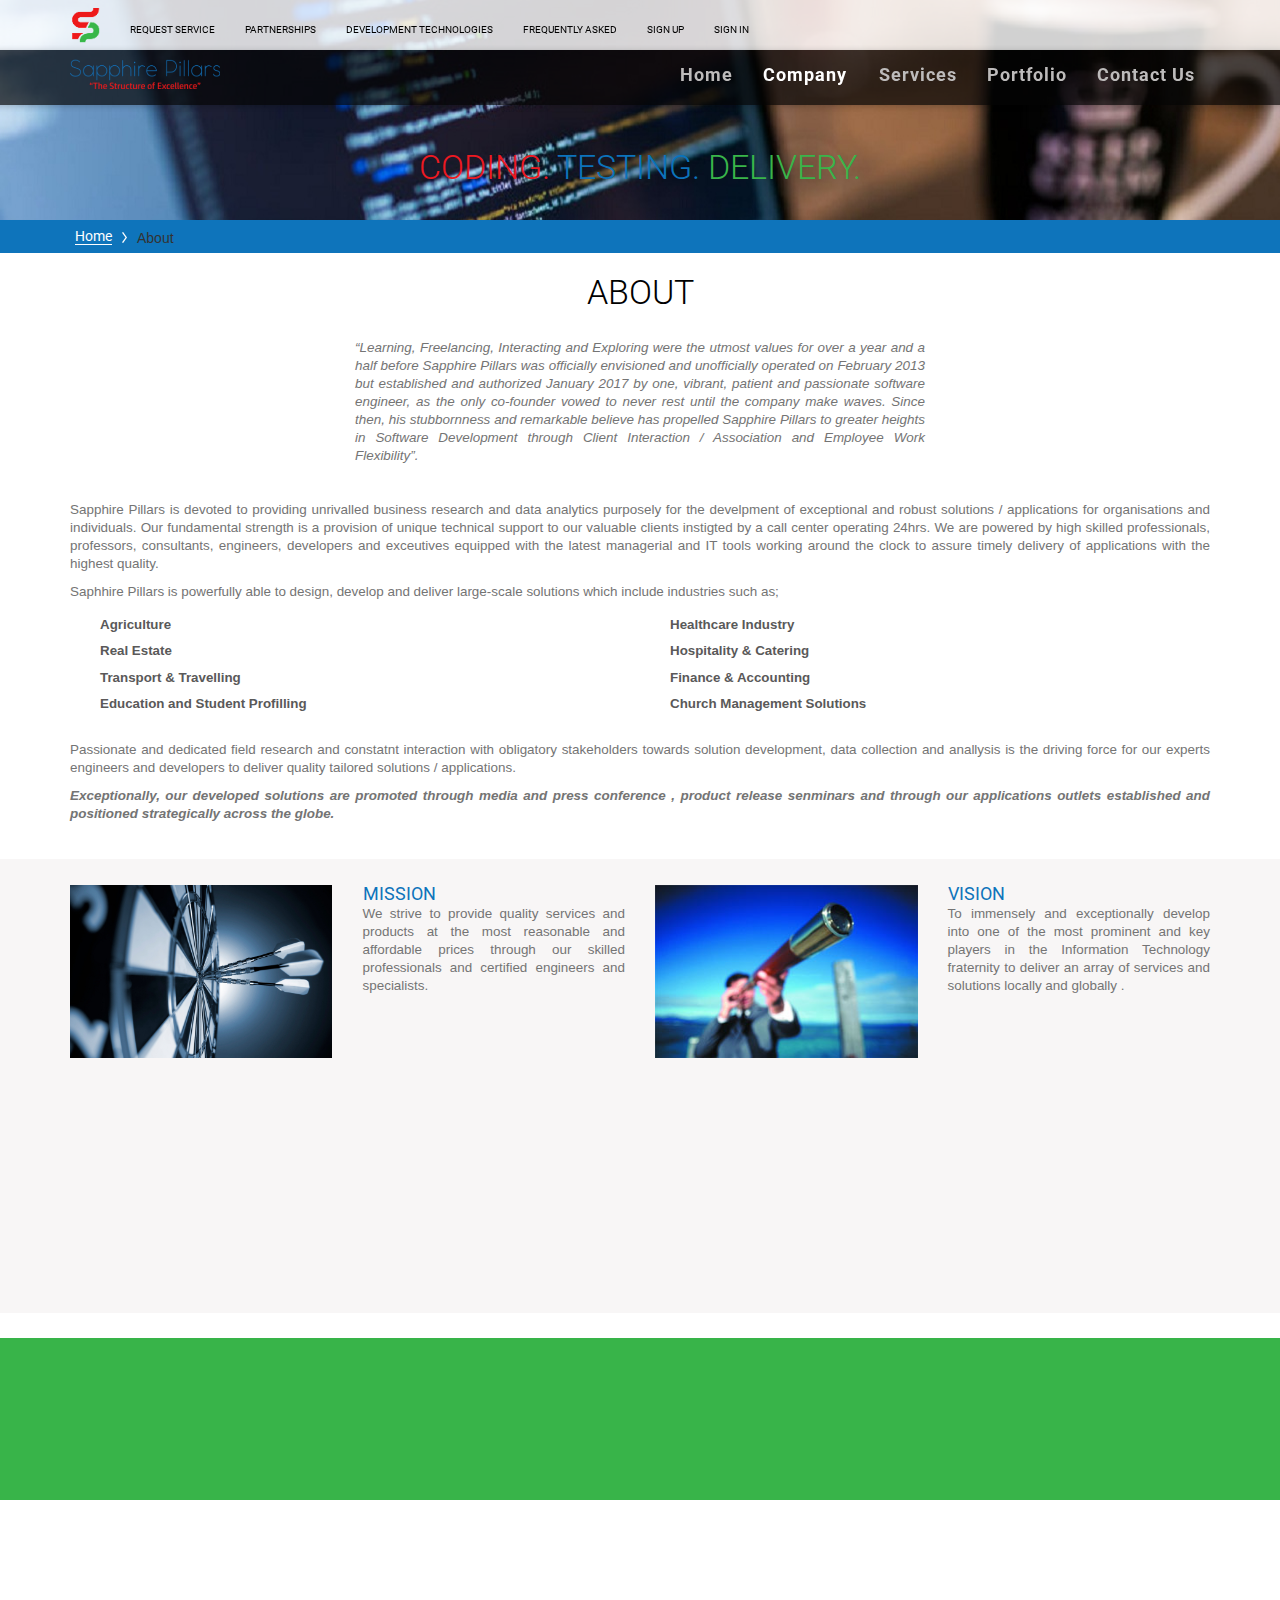
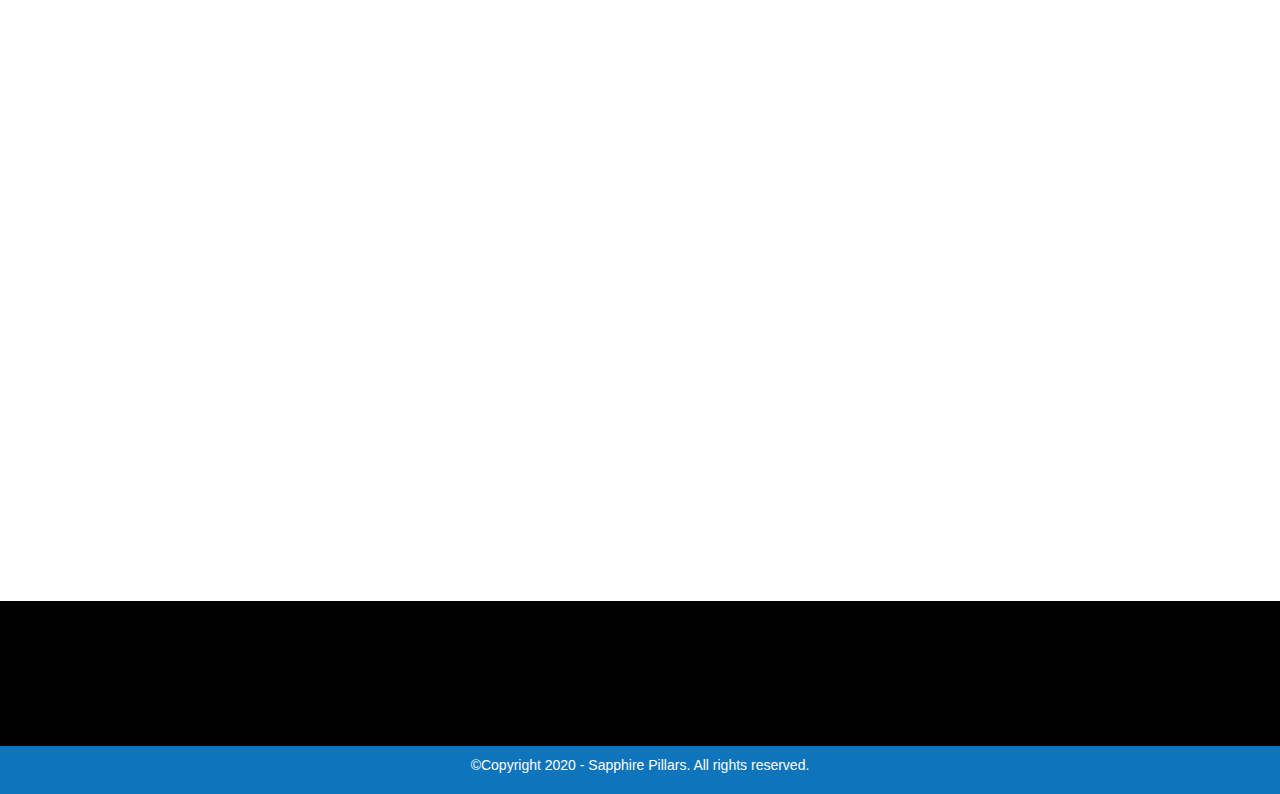
==== about.html @ 966e0cbd "Sapphire Update" ====
<!doctype html>
<html lang="en">
	<head>
		<meta charset="UTF-8">
		<title>Sapphire Pillars</title>
		<meta name="description" content="Sebego Attorneys" >
		<meta name="author" content="Sapphire Pillars">
		<meta http-equiv="X-UA-Compatible" content="IE=edge">
		<!--FAVICON -->
		<link rel="shortcort icon" href="images/favicon.png" />

		<!-- Mobile Specific Meta -->
		<meta name="viewport" content="width=device-width, initial-scale=1">

		<!-- Bootstrap  -->
		<link href="css/bootstrap.min.css" rel="stylesheet">
		<link href="css/animate.css" rel="stylesheet" />
		<!-- icon fonts font Awesome -->
		<link href="font-awesome/css/font-awesome.min.css" rel="stylesheet" type="text/css" />
		<!-- custom css  -->
		<link href="css/style.css" rel="stylesheet">
		<link href="css/slider.css" rel="stylesheet">
	</head>

  	<body class="header-fixed-top" id="page-top" data-spy="scroll" data-target=".navbar-custom">
	    <div id="page-top" class="page-top"></div><!-- /.page-top -->

	    <nav class="navbar navbar-fixed-top" role="navigation">
	     	<div class="containerifluid-fill">
	     		<div class="row">
	     			<nav class="navbar navbar-default navbar-xs">
				        <div class="container">
				            <div class="navbar-header page-scroll">
				              	<button type="button" class="navbar-toggle" data-toggle="collapse" data-target=".navbar-main-collapse">
				                  <i class="fa fa-bars"></i>
				              	</button>
				              	<a class="navbar-brand" href="index.php">
				                  <img class="img-responsive" src="images/favicon.png" width="30" alt=""  />
				              	</a>
				          	</div>
				            <div id="navbar" class="navbar-collapse collapse">
				              	<ul class="nav navbar-nav ">
					                <li>
					                  <a class="page-scroll last" href="request.php"> Request Service</a>
					                </li>
					                <li>
					                  <a class="page-scroll" href="partners.php"> Partnerships</a>
					                </li>
					                <!--<li>
					                  <a class="page-scroll" href="forum.php"> Technology Discussions</a>
					                </li>-->
					                <!--<li>
					                  <a class="page-scroll" href="forum.php"> Software Solutions</a>
					                </li>-->
					                <li>
					                  <a class="page-scroll" href="technologies.php">Development Technologies</a>
					                </li>
					                <li>
					                  <a class="page-scroll" href="faqs.php">Frequently Asked</a>
					                </li>
					                <li>
					                  <a class="page-scroll" href="sign_up.php">Sign Up</a>
					                </li>
					                <li>
					                  <a class="page-scroll" href="sign_in.php">Sign in</a>
					                </li>
				              	</ul>

				              	<ul class="nav navbar-nav navbar-right">
				              		<div class="widget top">
							            <ul>
							                <li>
							                  <a href="https://www.facebook.com/sapphirepillars/" target="_new">
							                    <span class="fa-stack fa-lg">
							                      <i class="fa fa-circle fa-stack-2x"></i>
							                      <i class="fa fa-facebook fa-stack-1x fa-inverse"></i>
							                    </span>
							                  </a>
							                </li>
							                <li>
							                  <a href="https://twitter.com/sapphirepillars" target="_new">
							                    <span class="fa-stack fa-lg">
							                      <i class="fa fa-circle fa-stack-2x"></i>
							                      <i class="fa fa-twitter fa-stack-1x fa-inverse"></i>
							                    </span>
							                  </a>
							                </li>
							                <li>
							                  <a href="https://www.linkedin.com/in/sapphirepillars" target="_new">
							                    <span class="fa-stack fa-lg">
							                      <i class="fa fa-circle fa-stack-2x"></i>
							                      <i class="fa fa-linkedin fa-stack-1x fa-inverse"></i>
							                    </span>
							                  </a>
							                </li>
							            </ul>
						          	</div>
				            	</ul>
				            </div><!--/.nav-collapse -->
				        </div><!--end container-->
				    </nav><!--end navigation menu-->
	     		</div>
	     		<div class="row">
	     			<div class="navbar navbar-default navbar-custom">
	     				<div class="container">
	     					<div class="navbar-header page-scroll">
				              	<button type="button" class="navbar-toggle" data-toggle="collapse" data-target=".navbar-main-collapse">
				                  <i class="fa fa-bars"></i>
				              	</button>
				              	<a class="navbar-brand slogan" href="index.php">
				                  <img class="img-responsive" src="images/slogan.png" width="150" alt=""  />
				              	</a>
				          	</div>

					        <!-- Collect the nav links, forms, and other content for toggling -->
					        <div class="collapse navbar-collapse navbar-right navbar-main-collapse">
					          	<div class="col-sm-offset-0">
						            <ul class="nav navbar-nav">
						              <li><a href="index.php">Home</a></li>
						              <li class="active"><a href="about.php">Company</a></li>
						              <li><a href="services.php">Services</a></li>
						              <li><a href="portfolio.php">Portfolio</a></li>
						              <li><a href="contact.php">Contact Us</a></li>
						            </ul>
					            </div>
					        </div>
					        <!-- /.navbar-collapse -->
	     				</div>
				    </div>
	     		</div>
	     	</div>
	    </nav>

	    <div class="container-flui-fill content">
	    	<div class="about-area">
			   <div class="title-area text-center">
			   		<div class="wow fadeInDown" data-wow-delay="0.4s">
			    		<h2 class="about-title">
			    			<span style="color:#ed1921;">Coding.</span>
		                    <span style="color:#0c73bb;">Testing.</span>
		                    <span style="color:#39b54a;">Delivery.</span>
						</h2>
			    	</div>
			  	</div><!-- /.title-area -->
			</div>
	    </div>

	    <div class="container-flui-fill">
	    	<div class="breadcrumbs">
	    		<div class="container">
					<section>
						<ul class="clearfix">
							<li><a href="index.php" title="">Home</a></li>
							<li class="divider"></li>
							<li class="last">About</li>
						</ul>
					</section>
				</div>
			</div>
	    </div>

	    <section id="about" class="about">
		    <div class="container">
		    	<div class="about-area">
				   <div class="title-area text-center">
				   		<div class="wow lightSpeedIn" data-wow-delay="0.4s">
				    		<h2 class="about-title">About</h2>
				    	</div>
				  	</div><!-- /.title-area -->
				</div>
				<div class="description">
			  		<div class="wow fadeInUp" data-wow-delay="0.8s">
				  		<p class="text-justify" style="font-style: italic;">
				  			<q>Learning, Freelancing, Interacting and Exploring were the utmost values for over a year 
				  			and a half before Sapphire Pillars was officially envisioned and unofficially operated on February 2013 but established and authorized January 2017 by one, vibrant, patient and passionate software engineer, as the only co-founder vowed to never rest until the company make waves. Since then, his stubbornness and remarkable believe has propelled Sapphire Pillars to greater heights in Software Development through Client Interaction / Association and Employee Work Flexibility</q>. 
				  		</p>
					</div>
			  	</div>
		    </div>
	    </section>

	    <section id="more_about" class="more_about">
	    	<div class="container">
	    		<div class="wow fadeInUp" data-wow-delay="1.2s">
		    		<p class="text-justify">
			  			Sapphire Pillars is devoted to providing unrivalled business research and data analytics purposely for the develpment of exceptional and robust solutions / applications for organisations and individuals. Our fundamental strength is a provision of unique technical support to our valuable clients instigted by a call center operating 24hrs.

			  			We are powered by high skilled professionals, professors, consultants, engineers, developers and exceutives equipped with the latest managerial and IT tools working around the clock to assure timely delivery of applications with the highest quality.
				  	</p>
				  	<p class="text-justify">
				  		Saphhire Pillars is powerfully able to design, develop and deliver large-scale solutions which include industries such as;
				  	</p>
			  	</div>

			  	<div class="col-sm-6">
			  		<div class="wow bounceIn" data-wow-delay="0.4s">
			  			<ul class="lead-list">
		                    <li> <span class="list">
		                    	<span class="fa fa-check icon-primary services-text"></span>
		                    	<b>Agriculture</b>  
		                    	</span>
		                    </li><br>
		                    <li> <span class="list">
		                    	<span class="fa fa-check icon-primary services-text"></span>
		                    	<b>Real Estate</b> 
		                    	</span>
		                    </li><br>
		                    <li> <span class="list">
		                    	<span class="fa fa-check icon-primary services-text"></span>
		                    	<b>Transport & Travelling</b> 
		                    	</span>
		                    </li><br>
		                    <li> <span class="list">
		                    	<span class="fa fa-check icon-primary services-text"></span>
		                    	<b>Education and Student Profilling</b> 
		                    	</span>
		                    </li>
		                </ul>
		            </div>
		  		</div>
			  	<div class="col-sm-6">
			  		<div class="wow bounceIn" data-wow-delay="0.8s">
				  		<ul class="lead-list">
		                    <li> <span class="list">
		                    	<span class="fa fa-check icon-primary services-text"></span>
		                    	<b>Healthcare Industry</b> 
		                    	</span>
		                    </li><br>
		                    <li> <span class="list">
		                    	<span class="fa fa-check icon-primary services-text"></span>
		                    	<b>Hospitality & Catering</b> 
		                    	</span>
		                    </li><br>
		                    <li> <span class="list">
		                    	<span class="fa fa-check icon-primary services-text"></span>
		                    	<b>Finance & Accounting</b> 
		                    	</span>
		                    </li><br>
		                    <li> <span class="list">
		                    	<span class="fa fa-check icon-primary services-text"></span>
		                    	<b>Church Management Solutions</b> 
		                    	</span>
		                    </li><br><br>
		                </ul>
		            </div>
	            </div>

	            <div class="wow fadeInUp" data-wow-delay="1.2s">
				  	<p class="text-justify">
				  		Passionate and dedicated field research and constatnt interaction with obligatory stakeholders towards solution development, data collection and anallysis is the driving force for our experts engineers and developers to deliver quality tailored solutions / applications.
				  	</p>
				  	<p class="text-justify" style="font-style: italic; font-weight: 600;">
				  		Exceptionally, our developed solutions are promoted through media and press conference , product release senminars and through our applications outlets established and positioned strategically across the globe.
				  	</p>
				</div>
	    	</div>
	    </section>

	    <section id="about" class="about home_services">
			<div class="container">
				<div class="about-area">
					<div class="row">
						<div class="col-sm-3">
					  		<div class="col-sm-offset-0">
						  		<div class="wow fadeInLeft" data-wow-delay="2.0s">
						  			<img class="img-responsive" src="images/mission1.jpg" alt="Sapphire Pillars Mission">
								</div>
						  	</div>
					  	</div>
					  	<div class="col-sm-3">
					  		<div class="col-sm-offset-0">
					  			<div class="wow fadeInRight" data-wow-delay="2.4s">
						  			<h4 style="margin-bottom: 1%;">MISSION</h4>
						  			<p class="text-justify">
								  		We strive to provide quality services and products at the most reasonable and 
								  		affordable prices through our skilled professionals and 
								  		certified engineers and specialists.
								  	</p>
							  	</div>
					  		</div>
					  	</div>

					  	<div class="col-sm-3">
					  		<div class="col-sm-offset-0">
						  		<div class="wow fadeInLeft" data-wow-delay="1.2s">
						  			<img class="img-responsive" src="images/vission.jpg" alt="Sapphire Pillars Mission">
								</div>
						  	</div>
					  	</div>
					  	<div class="col-sm-3">
					  		<div class="col-sm-offset-0">
					  			<div class="wow fadeInRight" data-wow-delay="1.6s">
						  			<h4 style="margin-bottom: 1%;">VISION</h4>
						  			<p class="text-justify">
								  		To immensely and exceptionally develop into one of the most prominent and key players 
								  		in the Information Technology fraternity to deliver an array of services and solutions
								  		locally and globally .
								  	</p>
								</div>
					  		</div>
					  	</div>
					</div>

					<br><br>

					<div class="row">
					  	<div class="col-sm-3">
					  		<div class="col-sm-offset-0">
						  		<div class="wow fadeInLeft" data-wow-delay="1.2s">
						  			<img class="img-responsive" src="images/valuess.jpg" alt="Sapphire Pillars Mission">
								</div>
						  	</div>
					  	</div>
					  	<div class="col-sm-3">
					  		<div class="col-sm-offset-0">
					  			<div class="wow fadeInRight" data-wow-delay="1.6s">
						  			<h4 style="margin-bottom: 1%;">CORE VALUES</h4>
						  			<p>
						  				Necessities in our path.
						  			</p>
						  			<ul class="lead-list">
				                        <li> <span class="list">
				                        	<span class="fa fa-check icon-primary services-text"></span>
				                        	<b>Partnership</b>  
				                        	</span>
				                        </li><br>
				                        <li> <span class="list">
				                        	<span class="fa fa-check icon-primary services-text"></span>
				                        	<b>Integrity</b> 
				                        	</span>
				                        </li><br> 
				                        <li> <span class="list">
				                        	<span class="fa fa-check icon-primary services-text"></span>
				                        	<b>Simplicity</b> 
				                        	</span>
				                        </li><br> 
				                        <li> <span class="list">
				                        	<span class="fa fa-check icon-primary services-text"></span>
				                        	<b>Flexibility</b>
				                        	</span> 
				                        </li><br>
				                        <li> <span class="list">
				                        	<span class="fa fa-check icon-primary services-text"></span>
				                        	<b>Excellence</b>
				                        	</span>
				                        </li>
				                     </ul>
								</div>
					  		</div>
					  	</div>

					  	<div class="col-sm-3">
					  		<div class="col-sm-offset-0">
						  		<div class="wow fadeInLeft" data-wow-delay="2.0s">
						  			<img class="img-responsive" src="images/principles.jpg" alt="Sapphire Pillars Mission">
								</div>
						  	</div>
					  	</div>
					  	<div class="col-sm-3">
					  		<div class="col-sm-offset-0">
					  			<div class="wow fadeInRight" data-wow-delay="2.4s">
						  			<h4 style="margin-bottom: 1%;">PRINCIPLES</h4>
						  			<p>
						  				A path towards our vision.
						  			</p>
						  			<ul class="lead-list">
				                        <li> <span class="list">
				                        	<span class="fa fa-check icon-primary services-text"></span>
				                        	<b>Timely Project Delivery</b>  
				                        	</span>
				                        </li><br>
				                        <li> <span class="list">
				                        	<span class="fa fa-check icon-primary services-text"></span>
				                        	<b>Client Interaction</b> 
				                        	</span>
				                        </li><br> 
				                        <li> <span class="list">
				                        	<span class="fa fa-check icon-primary services-text"></span>
				                        	<b>Communication</b> 
				                        	</span>
				                        </li><br> 
				                        <li> <span class="list">
				                        	<span class="fa fa-check icon-primary services-text"></span>
				                        	<b>Reliability & Availability</b>
				                        	</span>
				                        </li><br>
				                        <li> <span class="list">
				                        	<span class="fa fa-check icon-primary services-text"></span>
				                        	<b>Research & Data Analysis</b>
				                        	</span>
				                        </li>
				                     </ul>
							  	</div>
					  		</div>
					  	</div>
					</div>
				</div><!-- /.about-area -->
			</div><!-- /.container -->
		</section><!-- /#about -->

		<section id="facts" class="facts">
			<div class="container">
				<!--<div class="wow fadeInDown" data-wow-delay="0.4s">
		    		<h2 class="about-title text-center">Quick Facts</h2>
		    	</div>-->

				<div class="row">
					<div class="col-sm-3">
						<div class="wow fadeInDown" data-wow-delay="0.4s">
				    		<p class="text-center">
				    			Established<br><br>
				    			<strong>2013</strong><br>
				    			<span>may</span>
				    		</p>
				    		<p class="text-center" style="font-size:16pt;color:#000;">
				    			Official - 2015
				    		</p>
				    	</div>
					</div>

					<div class="col-sm-3">
						<div class="wow fadeInDown" data-wow-delay="0.4s">
				    		<p class="text-center">
				    			Headcount<br><br>
				    			<strong>8</strong><br>
				    			<span>employees</span>
				    		</p>
				    		<p class="text-center" style="font-size:16pt;color:#000;">
				    			 Experienced
				    		</p>
				    	</div>
					</div>

					<div class="col-sm-3">
						<div class="wow fadeInDown" data-wow-delay="0.4s">
				    		<p class="text-center">
				    			Clientele<br><br>
				    			<strong>20+</strong><br>
				    			<span>customers</span>
				    		</p>
				    		<p class="text-center" style="font-size:16pt;color:#000;">
				    			Delivered Projects
				    		</p>
				    	</div>
					</div>

					<div class="col-sm-3">
						<div class="wow fadeInDown" data-wow-delay="0.4s">
				    		<p class="text-center">
				    			Partners<br><br>
				    			<strong>10+</strong><br>
				    			<span>relations</span>
				    		</p>
				    		<p class="text-center" style="font-size:16pt;color:#000;">
				    			4 International
				    		</p>
				    	</div>
					</div>
				</div>
			</div>
		</section>

		<!--<div class="container-fluid-fill">
			<div class="space" style="background:#FFF; height:70px;"></div>
		</div>-->

		<section id="about" class="about">
			<div class="container">
				<div class="about-area">
					<div class="about-area">
					   <div class="title-area text-center">
					   		<div class="wow lightSpeedIn" data-wow-delay="0.4s">
					    		<h2 class="about-title">Selected Clients</h2>
					    	</div>
					  	</div><!-- /.title-area -->
					</div>
					<div class="row">
					  	<div class="col-sm-6">
					  		<div class="col-sm-offset-0">
						  		<div class="wow fadeInLeft" data-wow-delay="0.4s">
						  			<div class="hovereffect">
						  				<img class="img-responsive" src="images/1.jpg" alt="Sebego Attorneys">
						  				<div class="overlay">
						  					<a href="http://www.sebegoattorneys.co.bw" target="_new">
						  						<h2>Visit Website</h2>
						  					</a>
						  				</div>
						  			</div>
								</div>
						  	</div>
					  	</div>
					  	<div class="col-sm-6">
					  		<div class="col-sm-offset-0">
					  			<div class="wow fadeInRight" data-wow-delay="0.8s">
					  				<div class="hovereffect">
						  				<img class="img-responsive" src="images/2.jpg" alt="Lemepe Lodge">
						  				<div class="overlay">
						  					<a href="http://www.lemepelodge.co.bw" target="_new">
						  						<h2>Visit Website</h2>
						  					</a>
						  				</div>
						  			</div>
								</div>
					  		</div>
					  	</div>
					</div>

					<br>

					<div class="row">
					  	<div class="col-sm-6">
					  		<div class="col-sm-offset-0">
						  		<div class="wow fadeInLeft" data-wow-delay="1.2s">
						  			<div class="hovereffect">
						  				<img class="img-responsive" src="images/3.jpg" alt="Falcon Cres Suite.">
						  				<div class="overlay">
						  					<a href="http://www.falconcrest.co.bw/falcon/" target="_new">
						  						<h2>Visit Website</h2>
						  					</a>
						  				</div>
						  			</div>
								</div>
						  	</div>
					  	</div>
					  	<div class="col-sm-6">
					  		<div class="col-sm-offset-0">
					  			<div class="wow fadeInRight" data-wow-delay="1.6s">
					  				<div class="hovereffect">
						  				<img class="img-responsive" src="images/4.jpg" alt="Dear Sadie Intimates">
						  				<div class="overlay">
						  					<a href="http://www.sapphirepillars.co.bw" target="_new">
						  						<h2>Visit Website</h2>
						  					</a>
						  				</div>
						  			</div>
								</div>
					  		</div>
					  	</div>
					</div>
				</div><!-- /.about-area -->
			</div><!-- /.container -->
		</section><!-- /#about -->

		

		<footer>
	      <div class="container">
	        <div class="row">
		        <div class="quick_links">
		            <div class="col-sm-6 col-md-3">
		              <div class="wow fadeInLeft" data-wow-delay="0.1s">
		                <div class="widget">
		                  <h5>About us</h5>
		                </div>
		                <ul>
		                  <li>
		                    <a href="about_us.php">Who we are</a>
		                  </li>
		                  <li>
		                    <a href="services.php">What we do</a>
		                  </li>
		                  <li>
		                    <a href="contact_us.php">Contact us</a>
		                  </li>
		                </ul>
		              </div>
		            </div>
	            </div>

	          <div class="col-sm-6 col-md-3">
	            <div class="wow fadeInDown" data-wow-delay="0.1s">
	            	<div class="widget">
		              	<h5>Follow us</h5>
		              	<ul>
		              		<li>
			                  	<a href="https://www.youtube.com/sapphirepillars">
			                    	<span class="fa-stack fa-lg">
			                      		<i class="fa fa-circle fa-stack-2x"></i>
			                      		<i class="fa fa-youtube fa-stack-1x fa-inverse"></i>
			                    	</span>
			                  	</a>
			                </li>
		              		<li>
			                  	<a href="https://www.instagram.com/sapphirepillars">
			                    	<span class="fa-stack fa-lg">
			                      		<i class="fa fa-circle fa-stack-2x"></i>
			                      		<i class="fa fa-instagram fa-stack-1x fa-inverse"></i>
			                    	</span>
			                  	</a>
			                </li>
			                <li>
			                  	<a href="https://www.pintrest.com/sapphirepillars">
			                    	<span class="fa-stack fa-lg">
			                      		<i class="fa fa-circle fa-stack-2x"></i>
			                      		<i class="fa fa-pinterest fa-stack-1x fa-inverse"></i>
			                    	</span>
			                  	</a>
			                </li>
			                <li>
			                  	<a href="https://www.skype.com/sapphirepillars">
			                    	<span class="fa-stack fa-lg">
			                      		<i class="fa fa-circle fa-stack-2x"></i>
			                      		<i class="fa fa-skype fa-stack-1x fa-inverse"></i>
			                    	</span>
			                  	</a>
			                </li>
		                </ul>
		            </div>
	            </div>
	          </div>
	          <div class="col-sm-6 col-md-3">
	            <div class="wow fadeInDown" data-wow-delay="0.1s">
	            <div class="widget">
	              <h5>Operation hours</h5>
	              <ul>
	                <li>
	                  <span class="fa-stack fa-lg">
	                    <i class="fa fa-circle fa-stack-2x"></i>
	                    <i class="fa fa-calendar-o fa-stack-1x fa-inverse"></i>
	                  </span> Monday-Friday,8am-5pm
	                </li>
	              </ul>
	            </div>
	            </div>
	          </div>
	          <div class="col-sm-6 col-md-3">
	            <div class="wow fadeInDown" data-wow-delay="0.1s">
	            <div class="widget">
	              <h5>location</h5>
	              <p>Plot 2940 Kgale, Gaborone Botswana</p>   
	              
	            </div>
	            </div>
	          </div>
	        </div>  
	      </div>

	      <div class="sub-footer">
	        <div class="container">
	          <div class="row">
	          	<p class="text-center">&copy;Copyright 2020 - Sapphire Pillars. All rights reserved.</p>
	          </div>  
	        </div>
	      </div>

    	</footer>

	    <!-- Core JavaScript Files -->
	    <script src="js/jquery.min.js"></script>
	    <script src="js/bootstrap.min.js"></script>
	    <script src="js/wow.min.js"></script>
	    <script src="js/custom.js"></script>
	    <script>
	    wow = new WOW({
	    
	      } ) 
	      .init();
	    </script>	    
  	</body>
 </html>
---- css/style.css ----
@import url(http://fonts.googleapis.com/css?family=Roboto:400,300,700,800);
 
@import url(latin.css);

html,
body {
  font-family: 'PT Sans', Sans-serif;
  font-size: 16px;
  -webkit-font-smoothing: antialiased;
  -moz-font-smoothing: antialiased;
  -ms-font-smoothing: antialiased;
  overflow-x: hidden;
}
h1,h2,h3,h4,h5,h6 {
  margin: 0 0 30px;
  font-family: 'Roboto', sans-serif;
  font-weight: 400;
  color: #444;
  line-height: 1em;
}.lined_header{color: #ed1921; border-bottom: 1px solid #FFFFFF; padding: 2px;}

.top-space{padding-top: 2%;}

a{text-decoration: none;-webkit-transition: all .25s ease;-moz-transition: all .25s ease;-ms-transition: all .25s ease;
  -o-transition: all .25s ease;
  transition: all .25s ease;
}a:focus {text-decoration: none;outline:none; outline-offset:0;
}
a:hover {text-decoration: none;
}
p{color: #747474;font-size: 0.84em;line-height: 18px; /*font-family: 'Roboto', sans-serif;*/
}p.intro{font-size: 12pt; text-align: justify; color: #585858;}

ul {margin: 0px;padding: 0px;
}li {display: inline-block;
}

a { text-decoration: none; -webkit-transition: all .25s ease; -moz-transition: all .25s ease;
  -ms-transition: all .25s ease; -o-transition: all .25s ease; transition: all .25s ease;
}
a:focus,a:hover {text-decoration: none; outline:none; outline-offset:0;
}
ul { margin: 3px; padding: 0px;
}
li {
  display: inline-block;
}/*--------------------------------------------*/


/*-------------------Top area------------
.top-area {
  -webkit-transition: all .4s ease-in-out;
    -moz-transition: all .4s ease-in-out;
    transition: all .4s ease-in-out;
  width: 100%;
  color: #fff;
  padding-bottom: 40px;
  background: #FFFFFF;
  font-size: .875em;
  position: absolute;
}/*-------------------------------------------------*/

/*--------------------First Navigation Bar----------------------*/
.navbar-brand {
  padding-top: 8px;
  /*margin-top: 5px;
  padding-bottom: 0;
  margin-bottom: 2%;*/
  position: relative;
}
.slogan {
  margin-top: 0; margin-bottom: 2%;
  object-fit: cover;
  object-position: 100% 0;
  width: 260px;
  /*padding-top: 3%;
  height: 200px;*/ 
  /* Add the blur effect 
  filter: blur(1px);
  -webkit-filter: blur(1px);*/
}
.top_brand{
  /*padding-top: 20%;
  filter: blur(0.95px);
  -webkit-filter: blur(0.95px)*/
}

.navbar-xs { min-height:26px; }
.navbar-xs .navbar-nav > li > a {  padding-bottom: 0px; padding-top: 20px;}

.navbar-xs {margin: 0 auto; background: rgba(255, 255, 255, 0.82); width: 100%;
  border:0 solid #FFFFFF; border-radius: 0; 
}
.navbar-xs .navbar-nav > li > a{ width: 100%; font-size: 0.65em; 
  text-transform: uppercase; color: #000; font-family: 'Roboto', sans-serif;
}.navbar-xs .navbar-nav > li > a{font-weight: normal; text-transform: uppercase;
}.navbar-xs .navbar-nav > li > a:hover,
.navbar-xs .navbar-nav > li > a:focus {color: #ec1b23 !important;
}.navbar-xs .navbar-nav > .active a{color: #0e74bb !important; background: transparent !important;
   
}/*------End Navigation Menu----------*/

/*----------------------Navigation-------------------*/
.navbar.navbar-custom {
  border: none;
  width: inherit;
  margin: 0 auto;
  padding-bottom:0;
  box-shadow: 0 0 3px rgba(0,0,0,0.12);
  box-shadow: 0 1px 6px rgba(0,0,0,.2); 
  -webkit-box-shadow: 0 1px 6px rgba(0,0,0,.2); 
  -moz-box-shadow: 0 1px 6px rgba(0,0,0,.2); 
  -o-box-shadow: 0 1px 6px rgba(0,0,0,.2); 
}.navbar.navbar-custom .navigation {
  padding-bottom: 5px; 
}.navbar.navbar-custom  {
  background: rgba(4, 4, 4, 0.69);
}.navbar.navbar-custom {
  padding-top: 0;
}.navbar.navbar-custom ul.nav.navbar-nav {
  margin-top: 8px;
  -webkit-transition: all .4s ease-in-out;
  -moz-transition: all .4s ease-in-out;
  transition: all .4s ease-in-out;
}.navbar-custom ul.nav li a {
  font-size: 18px;
  letter-spacing: 1px;
  color: #bdbbbb;
  /*text-transform: lowercase;*/
  font-weight: 700;
  background: transparent;
  height: 32px;
  padding-top: 7px;
  font-family: 'Roboto', sans-serif;
}.navbar-custom ul.nav ul.dropdown-menu {
  border-radius: 0; 
  margin-top: 16px;
  text-align: center;
}.navbar-custom ul.nav ul.dropdown-menu li {
  border-bottom: 1px solid #f5f5f5;
}.navbar-custom .nav li a:hover,.navbar-custom .nav li a:focus  {
    -webkit-transition: background .3s ease-in-out;
    -moz-transition: background .3s ease-in-out;
    transition: background .3s ease-in-out;
    color: #FFFFFF;
    background-color: transparent;
}.navbar-custom .nav li a:focus,
.navbar-custom .nav li.active a,
.navbar-custom.nav li.active {
  height: 32px;
  color: #FFFFFF;
  /*font-weight: bold !important; */
  cursor: pointer;
  background: transparent;
  margin-right: 2px;
  /*border-bottom-color: transparent;*/
}.navbar-default .navbar-nav>.active>a, .navbar-default .navbar-nav>.active>a:focus, .navbar-default .navbar-nav>.active>a:hover {
    color: #FFFFFF;
    background-color: transparent;
}
.navbar-toggle {
  padding: 4px 6px;
  margin-top: 4.8%;
  font-size: 14px;
  color: #fff;
  background: #77282D;
}.navbar-toggle:focus,
.navbar-toggle:active {
  outline: 0;
}/*-------------------------------------------------*/

/* About Section */
.about,.more_about {
  margin: 0 auto 2%;width: 100%; background: #FFFFFF;
}.about-area {position: relative; margin: 0 auto;
}.title-area {width: 65%; margin: 0 auto; position: relative;
}.about-title {color: #000;font-size: 2.125em;font-weight: 300; padding-top: 22px;
  text-transform: uppercase; font-family: 'Roboto', sans-serif;
}.about h4{color: #0e74bb;}
.description {width: 50%; margin: 0 auto; position: relative; /*margin-bottom: -5%;*/
}
.about img{display: block;
  margin-left: auto;
  margin-right: auto;}
.img-responsive{max-width: 100%;height: auto;display: block;
}.img-services {margin: 0 auto;
}img.img-bigS {float: left; margin-right: 5px;}

img.partners{-webkit-filter: opacity(30%); /* Safari */
    filter: opacity(30%);}

.about h4.partner_name{color: #38b449; font-weight: normal; text-transform: none; font-family: 'Roboto', sans-serif;}   
.home_services{background: #f8f6f6; padding: 2%;}

/*---------Content sections---------------*/
/*.content{margin:8% auto;}
.content img{width: 100%;  margin-bottom: -10%;}*/

.content{margin: 0 auto; background: url(../images/coding.jpeg) no-repeat;
  background-attachment: fixed; padding: 10%; padding-bottom: 0.5%; width: 100%;'
  /*position: absolute;*/
}.content h2{color: #FFFFFF;}

.breadcrumbs{background: #0e74bb;}
.breadcrumbs section ul {margin: 0;padding: 8px 0 9px;list-style: none;
}
.breadcrumbs section ul li {float: left;height: 16px;margin: 0 5px;font-size: 14px;
}
.breadcrumbs section ul li a {text-decoration: none;color: #fff; font-weight: 400;
  line-height: 16px; display: block; outline: 0; border-bottom: 1px #FFF solid;
  font-family: 'Roboto', sans-serif;
}
.breadcrumbs section ul li.divider {background: url(../images/sprite.png) -127px -53px no-repeat;
  width: 5px;
}

.facts{background: #38b449; margin: 0 auto;padding: 2%;}
.facts h2{color: #FFFFFF; font-size: 2em;}
.facts p{
    font-weight: 300;
    font-size: 30px;
    color: #FFFFFF;
    text-transform: uppercase;
}
.facts p.info{font-size: 14pt; text-transform: none; line-height: 24px;}
.facts span { font-size: 20px; display: block; font-weight: 400;text-transform: none;
}
.facts p.partner_info{font-size: 11pt; text-transform: none; text-align: center;}


.contacts_section {background: url(../images/globe_1.jpg) no-repeat fixed 0 0;
  background-size: cover; background-position: fixed;margin: 20px auto; padding: 10px;
}.well{background: rgba(12, 12, 12, 0.78); border-radius: 0; border:none;
}.well .form-control{ border-radius: 0; background-color: rgba(14, 14, 14, 0.45); color: #FFFFFF; 
  border:1px solid #545353;
}


/*==============Start google map================*/
.map-icon {background: #FFFFFF;border-radius: 10%; color: #000; display: inline-block; width: 35px;
  height: 35px; line-height: 25px;text-align: center; font-size: 14px; padding-top: 4px; margin: 2px;
}.map{margin: 0 auto; width: 98%; height: 500px; padding: 2px;}
.location_info {color: #FFFFFF;}

/*---------------Listing items--------------*/
ul.lead-list {list-style: none;margin-left: 0;padding-left: 0; font-family: 'PT Sans', sans-serif;font-size: 10pt;
}ul.lead-list li {margin: 0 0 5px 0;line-height: 1.6em; display: inline-block;
}ul.lead-list li span.fa {margin: 5px 5px 0 0;float: left;
}ul.lead-list li span.list {display: inline-block;margin: 0 0 0 10px; color: #5a5959; 
}ul.lead-list li > img{margin-top: -5%; cursor: pointer;}
ul.lead-list li .date{color: #fe0201;}
ul.lead-list a {color: #0b19f4;}

.innerlist{background: #EFDECE;}
/* -- icon var -- */
.bg-dark { background: #666;
}.bg-light { background: #fff;
}.icon-primary {color: #ed1921;
}.icon-success {color: #7db53b;
}.icon-info {color: #51b6bf;
}.icon-warning {color: #e6e039;
}.icon-danger {color: #e24e47;
}

/******Shop product style effect**********/
.hovereffect {width:auto; height:100%; float:left; overflow:hidden; position:relative;
text-align:center; cursor:default;
}.hovereffect .overlay {width:100%; height:100%; position:absolute; overflow:hidden;
top:0; left:0; opacity:0; background-color:rgba(0,0,0,0.5);
-webkit-transition:all .4s ease-in-out;
transition:all .4s ease-in-out;
/*cursor: pointer;*/
}.hovereffect img {display:block; position:relative; -webkit-transition:all .5s linear;
transition:all .5s linear; margin-bottom: 1.5%;
}.hovereffect h2 {text-transform:uppercase; color:#fff; text-align:center; position:relative;
font-size:18pt; background:rgba(0,0,0,0.6); -webkit-transform:translatey(-100px); margin-top: 20%;
-ms-transform:translatey(-100px); transform:translatey(-100px);
-webkit-transition:all .2s ease-in-out; transition:all .2s ease-in-out; padding:10px;
}.hovereffect a.info {text-decoration:none; display:inline-block; text-transform:uppercase;
color:#FFF; border:1px solid #fff; background-color:transparent; opacity:0;padding:7px 14px; 
filter:alpha(opacity=0); -webkit-transition:all .2s ease-in-out; transition:all .2s ease-in-out;
}.hovereffect a.info:hover {box-shadow:0 0 5px #fff;
}.hovereffect:hover img {-ms-transform:scale(1.2);-webkit-transform:scale(1.2);transform:scale(1.2);
}.hovereffect:hover .overlay {opacity:1;filter:alpha(opacity=100);
}.hovereffect:hover h2,.hovereffect:hover a.info {opacity:1;filter:alpha(opacity=100);-ms-transform:translatey(0);
-webkit-transform:translatey(0); transform:translatey(0);
}.hovereffect:hover a.info {-webkit-transition-delay:.2s;transition-delay:.2s;
}.hovereffect button {margin-top: 2%;
}.hovereffect input[type="number"],.hovereffect select {
  float: left; margin-left: 2%; margin-bottom: 1.5%; width: 95%; height: 30px;
  border-radius: 0; height: 40px; background: rgba(0, 0, 0, 0.37); border:1px solid #FFF;
  color: #FFF;
}


/*-----Read more button---*/
a.btn.btn-sm.btn-primary.more{
  background: #FFF;
  border: 1px solid #0099cc;/*#fdce0b;*/
  height: 25px;
  border-radius: 0;
  font-size: 8pt;
  color: #000;
}
a.btn.btn-sm.btn-primary.more:hover{background: #e7e7e7; border: 1px solid #0099cc;}
/* --- button --- 
.btn {
  position: relative;
  display: inline-block;
  outline: none;
  color: #fff !important;
  text-decoration: none;
  text-transform: uppercase;
  letter-spacing: 1px;
  font-weight: 400; 
  text-shadow: 0 0 1px rgba(255,255,255,0.3);
  font-size: 10px;
}.btn-primary{color: #fff;
}.btn.btn-noradius {  border-radius: 0;
}a.btn:focus{ outline: 0;
}.btn-skin:hover,.btn-skin:focus,.btn-skin:active,.btn-skin.active {
  color: #fff;
  border-color: #666;
}.btn-default:hover,.btn-default:focus {
    border: 1px solid #28c3ab;
    outline: 0;
    color: #000;
}.banner-social-buttons {
    margin-top: 0;
}*/


/* ==== widget ==== */
.widget ul {
  list-style: none;
  margin-left:0;
  padding-left:0;
}.top{padding-top: 6px;}

/*---------------Font Awesome Social Icons-------------*/
.fa-lg {font-size: 1em;}
.fa-inverse {border-radius: 0px;
}.fa-twitter { background: #2caae1;
}.fa-facebook {background: #3b5998;
}.fa-linkedin {background: #007bb6;
}.fa-youtube{background: #c51514;}
.fa-instagram{background: #DD913F;}
.fa-pinterest{background: #9F1121;}
.fa-skype{background: #00AAF2;}
.fa-calendar-o{background: #585858;}

#pager{
  height: 100%;
  width: 100%;
  position: absolute;
  bottom: 0;
  background: rgba(0,0,0,0.58);
  z-index: 1000;
  opacity: 0;
  transition:all 0.3s ease-in-out 0s;
}#pager i{color: #FFFFFF; margin-top: 30%;}
#pager:hover{
  opacity: 1;
  cursor: pointer;
}


/* ===========================
--- Modal Popup
============================ */
/* CSS used here will be applied after bootstrap.css */
.modal .modal-dialog{width: 65%;}

/*#myModal1 img{float: left; margin-right: 10px;}*/
.modal .modal-title{color: #FFFFFF;}

.modal-header-info {
    color:#fff;
    padding:9px 15px;
    border-bottom:2px solid #eee;
    background-color: #77282D;
    -webkit-border-top-left-radius: 5px;
    -webkit-border-top-right-radius: 5px;
    -moz-border-radius-topleft: 5px;
    -moz-border-radius-topright: 5px;
     border-top-left-radius: 5px;
     border-top-right-radius: 5px;
}
h4.modal-title{color: #77282D; font-size: 14pt; font-weight: lighter;}
.modal p{margin-left: 2%;}
.attorney_desc{width: 100%; background: #EFDECE; padding: 5px 0 10px 5px; border-radius: 5px;}
.modal strong {font-size: 0.85em; font-weight: normal;}

/* ===========================
--- Tabbed Panes
============================ */
#exTab1 .tab-content {color : white;background-color: #428bca;padding : 5px 15px;
}#exTab2 h3 {color : white;background-color: #428bca;padding : 5px 15px;
}.nav-tabs a{text-transform: uppercase; font-size: 10pt;}
/* remove border radius for the tab */
#exTab1 .nav-pills > li > a {border-radius: 0;
}/* change border radius for the tab , apply corners on top*/
#exTab3 .nav-pills > li > a {border-radius: 4px 4px 0 0 ;
}
#exTab3 .tab-content {color : white;background-color: #428bca; padding : 5px 15px;
}

/* ===========================
--- Footer
============================ */

footer {
  /*border-top: 1px solid #0099cc;*/
  background-color: #000;
}footer {
  padding: 20px 0 0;
}footer .widget {
  margin-bottom: 30px;
}footer .widget h5 {
  font-size: 20px;
  font-family: 'Roboto', sans-serif;
  text-transform: uppercase;
  color: #ec1b23;
}footer .widget i{ border-radius: 5px;}
footer p,footer li{color: #fff;}
.sub-footer {
  /*margin-top: 30px;*/
  background-color: #0e74bb;
  /*border-top: 1px solid #ddd;*/
  padding: 10px 0 10px;
}.sub-footer a{
  color: #FFF;
}footer .sub-footer  p {
  font-size: 14px;
  color: #fff;
}footer .top-icon{background-color: #0e74bb; color: #fff;
}/*.widget i{background-color:#000; border-radius: 50%;}*/

.quick_links li {margin-bottom: 2px;list-style: none;padding: 0; display: block;
}
.quick_links li:before {content: "✓";color: #FFF;padding-right: 5px;
}
.quick_links li a{color: #FFF; font-size: 10pt; font-family: 'Roboto', sans-serif;
}

/*  #Mobile (Portrait) - Note: Design for a width of 320px */
@media only screen and (max-width: 380px) {
  h4.intro{font-size: 10pt;}
  .navbar-brand{
    width: 80%;
    margin-bottom: -5%;
  }hr{width: 40px;}
  .contact-list{
    font-size: 8pt;
  }
  .about-title{
    font-size: 16pt;
    border-top: ;
  }
  p,p.intro{font-size: 8pt;
  }
  .content img{margin-top: 60%; margin-bottom: 2%;
  }
  img.img-bigS{width: 12%;}

  .modal .modal-dialog{width: 92%;}
}
---- css/slider.css ----
@import url(http://fonts.googleapis.com/css?family=Roboto:400,300,700,800);

/* carousel / slider **/
.carousel-inner > .item > img,
.carousel-inner > .item > a > img {
  width: 100%;
}

.carousel .carousel-control { visibility: hidden; }
.carousel:hover .carousel-control { visibility: visible; }

.carousel-control.left, .carousel-control.right {
  background: none !important;
  filter: progid: none !important;
  outline: 0;
}
.carousel .carousel-control {
  visibility: hidden;
}
.carousel:hover .carousel-control {
  visibility: visible;
}

.carousel-fade .carousel-inner .item {
    opacity: 0;
    transition-property: opacity;
}
.carousel-fade .carousel-inner .active {
    opacity: 1;
}
.carousel-fade .carousel-inner .active.left,
.carousel-fade .carousel-inner .active.right {
    left: 0;
    opacity: 0;
    z-index: 1;
}
.carousel-fade .carousel-inner .next.left,
.carousel-fade .carousel-inner .prev.right {
    opacity: 1;
}
.carousel-fade .carousel-control {
    z-index: 2;
}
.carousel-caption h2 {
  color: #FFF;
  font-size: 46pt;
  font-family: 'Roboto', sans-serif;
}
.carousel-caption h4 {
  color: #FFF;
  font-size: 26pt;
  font-family: 'Roboto', sans-serif;
}

/************NEW SLIDER CONTROLS ***********/

.carousel-caption button{
  width: 240px;
  height: 60px;
  background: #3a9ecb;
  color: #fff;
  font-size: 30px;
  text-transform: uppercase;
  border:0;
  transition:all .5s ease 0s;
  -webkit-transition:all .5s ease 0s;
  -moz-transition:all .5s ease 0s;
  -o-transition:all .5s ease 0s;
  -ms-transition:all .5s ease 0s;
}

.carousel-caption button:hover{
  background: #2a2a2a;
}
.carousel-control{
  width: 5%;
}
.carousel-control .glyphicon-chevron-left, .carousel-control .icon-prev {
  font-size: 20px;
  padding: 5px;
  background: #000;
  border-radius: 50%;
  color: #FFF;
  margin-left: 0;
  margin-top: 50px;
}
.carousel-control .glyphicon-chevron-right, .carousel-control .icon-next {
  font-size: 20px;
  padding: 5px;
  background: #000;
  border-radius: 50%;
  color: #FFF;
  margin-right: 0;
  margin-top: 50px;
}

@media all and (transform-3d),
(-webkit-transform-3d) {
    .carousel-fade .carousel-inner > .item.next,
    .carousel-fade .carousel-inner > .item.active.right {
        opacity: 0;
        -webkit-transform: translate3d(0, 0, 0);
        transform: translate3d(0, 0, 0);
    }
    .carousel-fade .carousel-inner > .item.prev,
    .carousel-fade .carousel-inner > .item.active.left {
        opacity: 0;
        -webkit-transform: translate3d(0, 0, 0);
        transform: translate3d(0, 0, 0);
    }
    .carousel-fade .carousel-inner > .item.next.left,
    .carousel-fade .carousel-inner > .item.prev.right,
    .carousel-fade .carousel-inner > .item.active {
        opacity: 1;
        -webkit-transform: translate3d(0, 0, 0);
        transform: translate3d(0, 0, 0);
    }
}
@media only screen and (max-width: 480px) {
  #myCarousel {
    margin-top: 52.5%;
    }
}
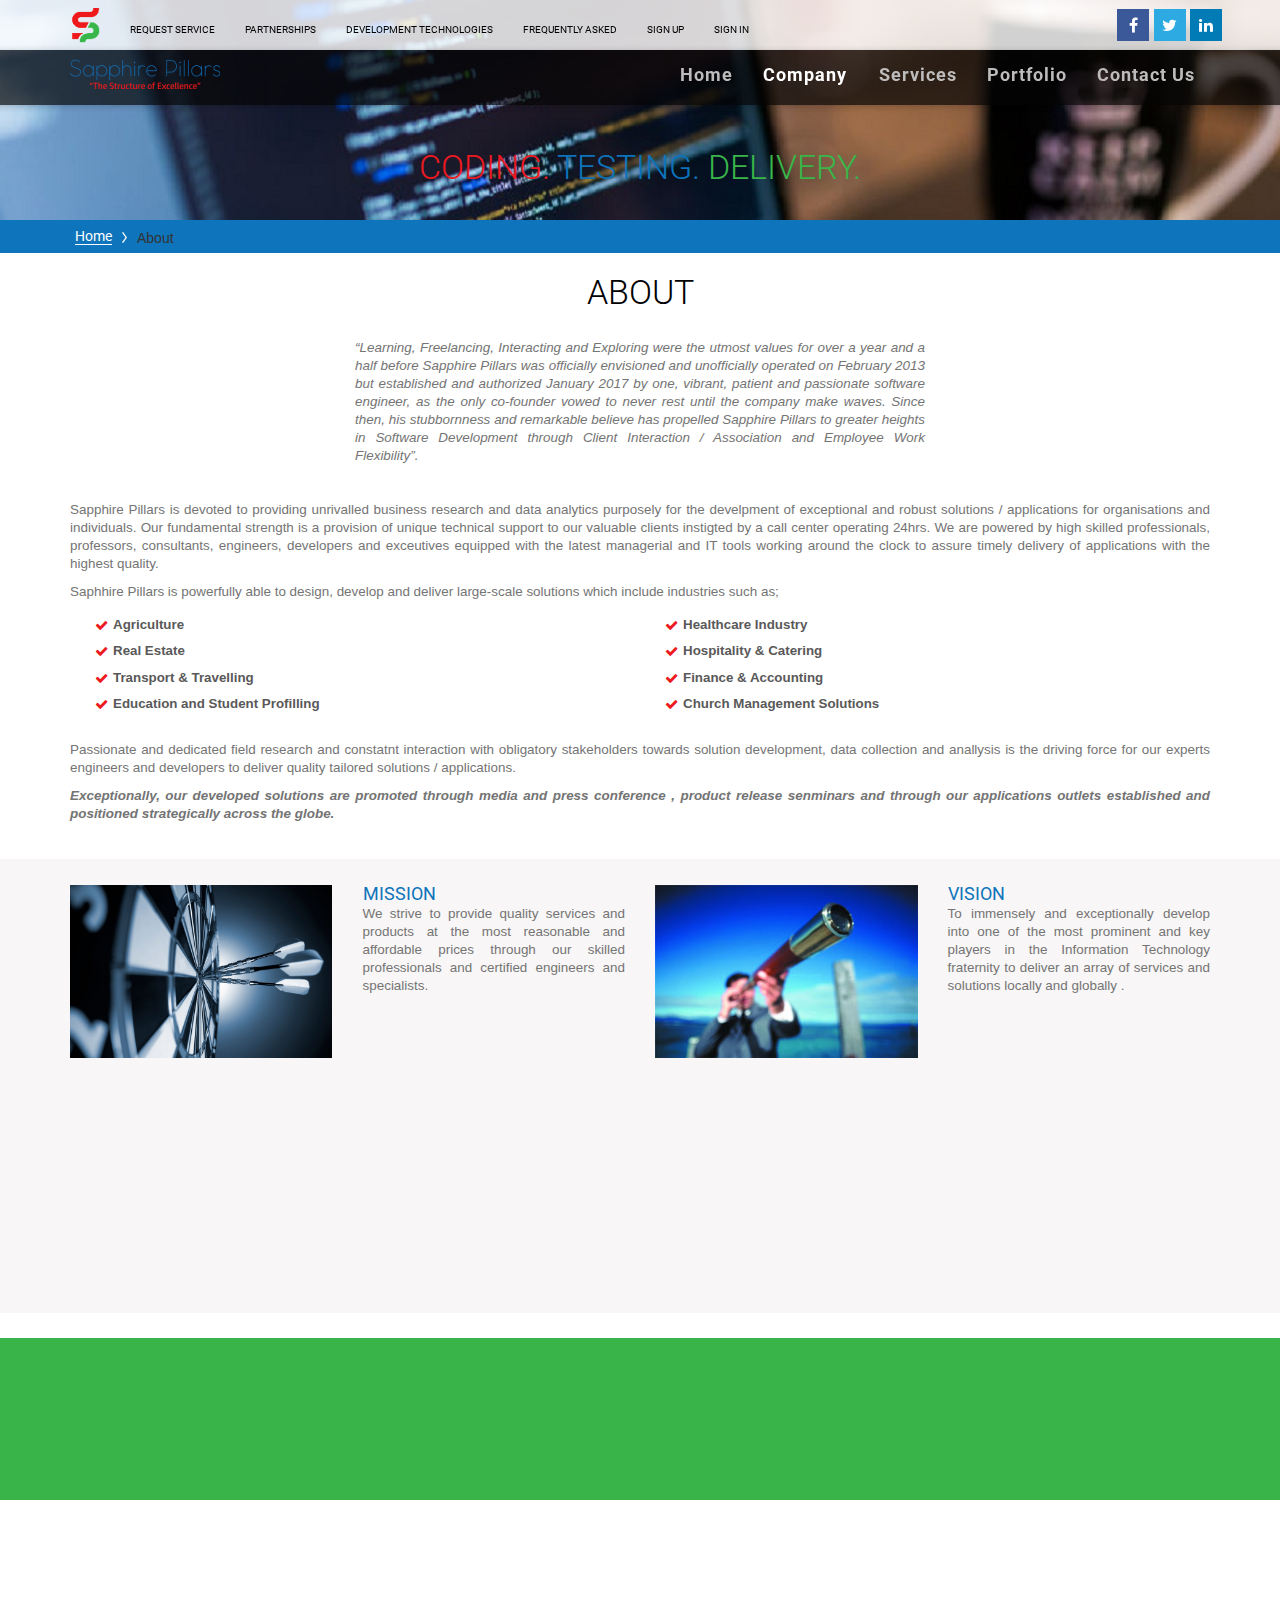
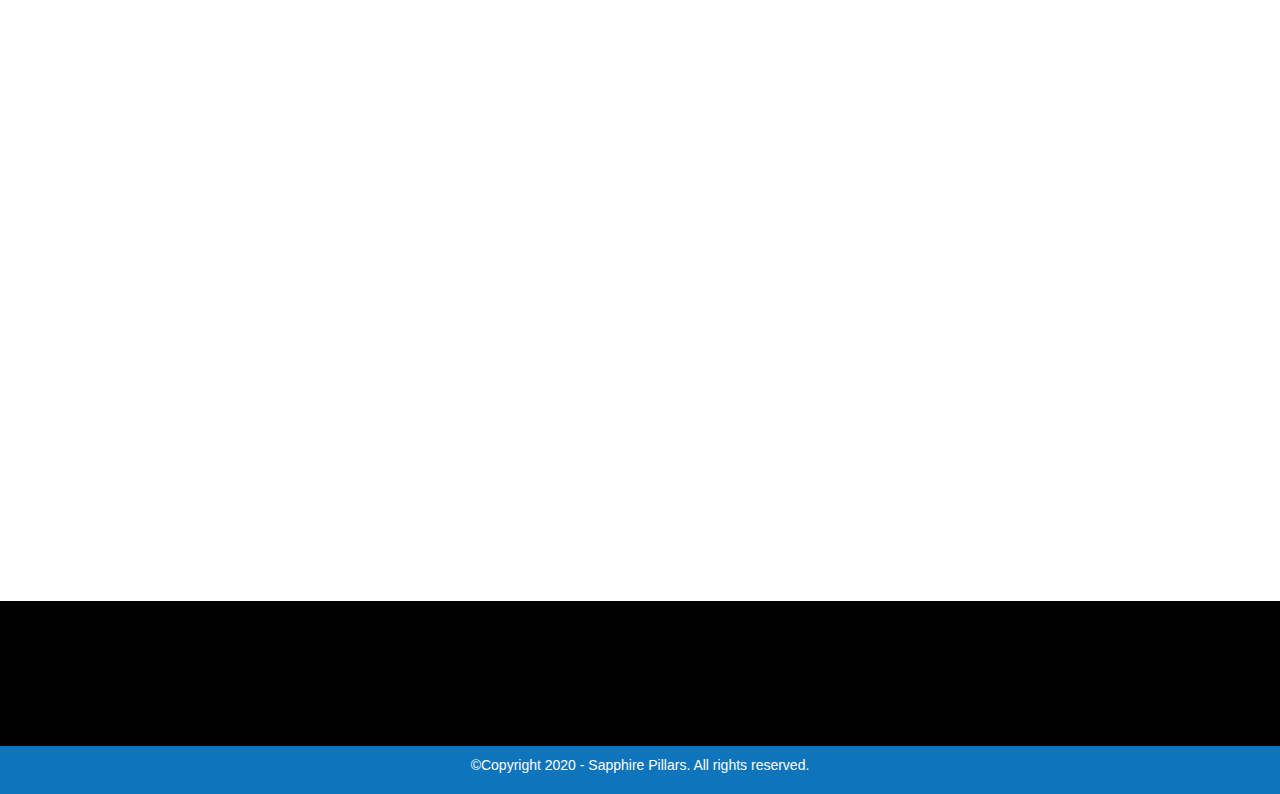
==== commit 561c09f1: "Sapphire Update" ====
--- a/about.html
+++ b/about.html
@@ -16,7 +16,7 @@
 		<link href="css/bootstrap.min.css" rel="stylesheet">
 		<link href="css/animate.css" rel="stylesheet" />
 		<!-- icon fonts font Awesome -->
-		<link href="font-awesome/css/font-awesome.min.css" rel="stylesheet" type="text/css" />
+		<link href="fonts/fontAwesome.css" rel="stylesheet" type="text/css" />
 		<!-- custom css  -->
 		<link href="css/style.css" rel="stylesheet">
 		<link href="css/slider.css" rel="stylesheet">
